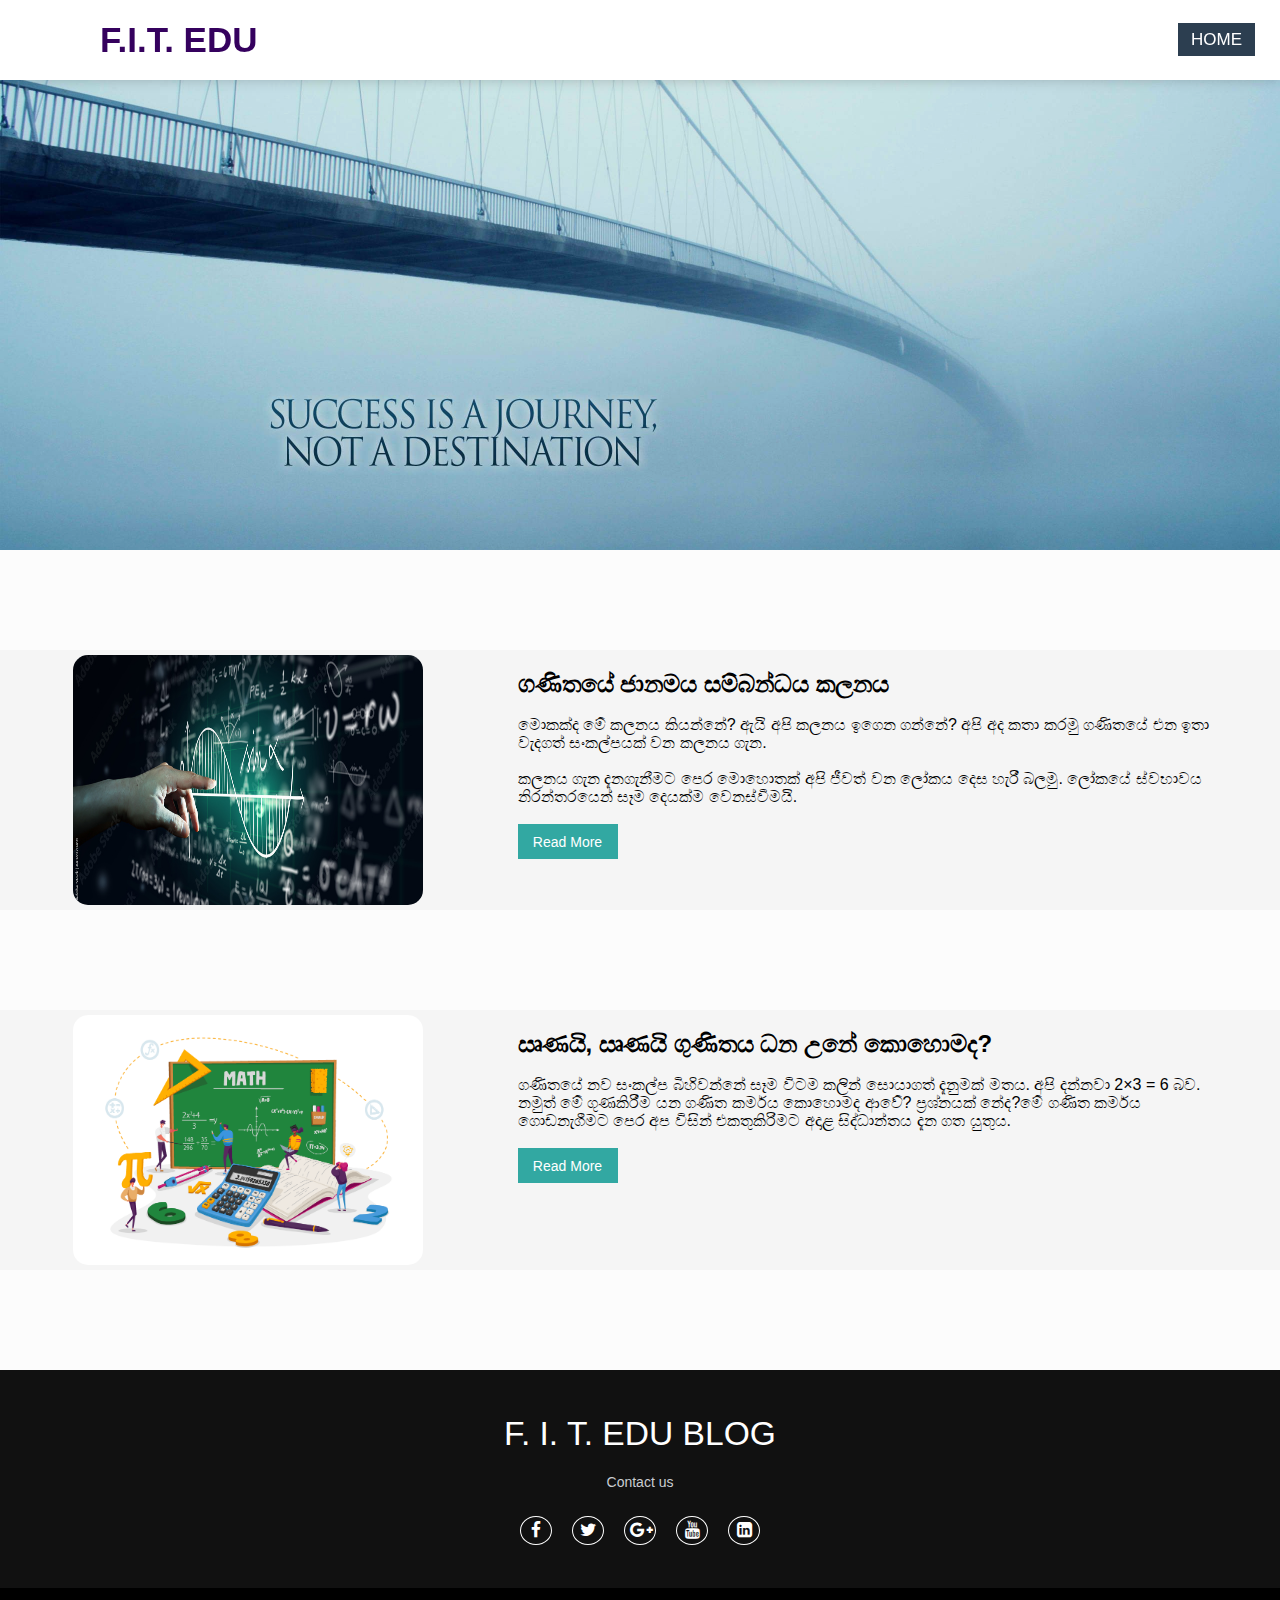
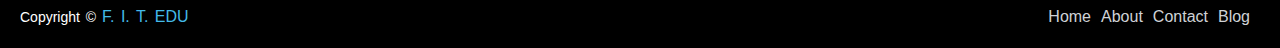
==== index.html @ 848e988c "Add files via upload" ====
<!DOCTYPE html>
<html>
<head>

<link rel="stylesheet" href="blog.css">
<link rel="stylesheet" href="Styles/about.css">
<link rel="stylesheet" href="newnavbar.css">
<link rel="stylesheet" href="footer.css">
<link rel="stylesheet" href="https://cdnjs.cloudflare.com/ajax/libs/font-awesome/4.7.0/css/font-awesome.min.css">

<title>FITEDU BLOG</title>
</head>

<body>

	<nav>
		<input type = "checkbox" id = "check">
		<label for = "check" class = "checkbtn">
			<i class = "fas fa-bars"></i>
		</label>
		<label class ="logo" style="color:#35015e;">F.I.T. EDU</label>
		<ul>
			<li><a class ="active" href = "index.html"> HOME </a></li>
			
		</ul>
	</nav>
	
	<div class="main-img">
		<img src="Images/656847.jpg" class="mainimage">	
	</div>
	
	<div class="all-grid">
		<div class="post-grid">
			<div>
				<img src="Images/1000_F_436978491_3yxHqZ2Y9w43MyYlrnrXqXjcROkiFEf9.jpg" class="p_img">
			</div>

			<div class="p_description">
				<h2>ගණිතයේ ජානමය සම්බන්ධය කලනය</h2></br>
				<p>මොකක්ද මේ කලනය කියන්නේ? ඇයි අපි කලනය ඉගෙන ගන්නේ? අපි අද කතා කරමු ගණිතයේ එන ඉතා වැදගත්
				සංකල්පයක් වන කලනය ගැන.</br></br>

				කලනය ගැන දැනගැනීමට පෙර මොහොතක් අපි ජීවත් වන ලෝකය දෙස හැරී බලමු. ලෝකයේ ස්වභාවය  නිරන්තරයෙන්
				සෑම දෙයක්ම වෙනස්වීමයි.</p></br>
				
				
				<form action="Posts/post1.html"><button class="readmore" >Read More</button></form>
		
			</div>
			
		</div>
		
		<div class="post-grid">
			<div>
				<img src="Images/FEAT3_shutterstock_1766546489.png" class="p_img">
			</div>

			<div class="p_description">
				<h2>ඍණයි, ඍණයි ගුණිතය ධන උනේ කොහොමද?</h2></br>
				<p>ගණිතයේ නව සංකල්ප බිහිවන්නේ සෑම විටම කලින් සොයාගත් දැනුමක් මතය. අපි දන්නවා 2×3 = 6 බව.
				නමුත් මේ ගුණකිරීම යන ගණිත කර්මය  කොහොමද ආවේ? ප්‍රශ්නයක් නේද?මේ ගණිත කර්මය ගොඩනැගීමට
				පෙර අප විසින් එකතුකිරිමට අදාළ සිද්ධාන්තය දැන ගත යුතුය.</p></br>
				
				<form action="Posts/post2.html"><button class="readmore" >Read More</button></form>
		
			</div>
	
		</div>
		
	
		
		
		<!--footer -->
		
    <footer>
        <div class="footer-content">
			<h3>F. I. T. EDU BLOG</h3>
            <p>Contact us</p>
			<ul class="socials">
                <li><a href="https://www.facebook.com/ravindu.nethsara.1" target="_blank"><i class="fa fa-facebook"></i></a></li>
                <li><a href="#"><i class="fa fa-twitter"></i></a></li>
                <li><a href="www.ravindunethsararc@gmail.com" target="_blank"><i class="fa fa-google-plus"></i></a></li>
                <li><a href="#"><i class="fa fa-youtube"></i></a></li>
                <li><a href="#"><i class="fa fa-linkedin-square"></i></a></li>
            </ul>
        </div>
        <div class="footer-bottom">
            <p>copyright &copy; <a href="#">F. I. T. EDU</a>  </p>
                    <div class="footer-menu">
                      <ul class="f-menu">
                        <li><a href="index.html">Home</a></li>
                        <li><a href="">About</a></li>
                        <li><a href="">Contact</a></li>
                        <li><a href="index.html">Blog</a></li>
                      </ul>
                    </div>
        </div>

    </footer>
		
	
</body>

</html>
---- blog.css ----
*{
	padding: 0;
	margin: 0;
	text-decoration: none;
	list-style: none;
	box-sizing: border-box;
}
body{
	font-family: montserrat;
	background-color: white;
}

.main-img{
	background-color:black;
	height:550px;
}
.mainimage{
	width:100%;
	height:100%;
	object-fit:cover;
	opacity:0.9;
	
}

.post-grid{
	
	margin-top:100px;
	display:grid;
	grid-template-columns:450px 700px;;
	column-gap:5px;
	justify-content:center;
	height:260px;
	background-color:rgb(245,245,245);
}

@media (max-width:800px){
	.post-grid{
		grid-template-columns:300px;
		height:100%;		
	}

}

.p_img{
	margin-left:10px;
	margin-top:5px;
	width:350px;
	height:250px;
	border-radius:15px;
}

.p_description{
	margin-top:20px;
	
}



.readmore {
	height:35px;
	width:100px;
	color:white;
	font-size:14px;
	border:none;
	background-color:#32a8a2;
	transition:opacity 0.15s;
	cursor:pointer;
	
}


.readmore:active{
	opacity:0.7;	
}
---- newnavbar.css ----
*{
	padding: 0;
	margin: 0;
	text-decoration: none;
	list-style: none;
	box-sizing: border-box;
}
body{
	font-family: montserrat;
	background-color: white;
}
nav{
	position:fixed;
	background: white;
	height: 80px;
	width: 100%;
	z-index: 1;
	box-shadow:0px 0px 12px rgba(0,0,0,0.2);
}
label.logo{
	color: black;
	font-size: 35px;
	line-height: 80px;
	padding: 0 100px;
	font-weight: bold;
}
nav ul{
	float: right;
	margin-right: 20px;
	
}
nav ul li{
	display: inline-block;
	line-height: 80px;
	margin: 0 5px;
}
nav ul li a{
	color: white;
	font-size: 17px;
	padding: 7px 13px;
	border-radius: 3x;
	text-transform: uppercase;
}
a.active,a:hover{
	background: #2c3e50;
	transition: .5s;
}
.checkbtn{
	font-size: 30px;
	color: white;
	float: right;
	line-height: 80px;
	margin-right: 40px;
	cursor: pointer;
	display: none;
	
}

#check{
	display: none;
}
@media (max-width: 952px){
	label.logo{
		font-size: 30px;
		padding-left: 50px;
	}
	nav ul li a{
		font-size: 16px;
	}
	
}
@media (max-width: 952px){
	.checkbtn{
		display: block;
	}
	ul{
		position: fixed;
		width: 100%;
		height: 100vh;
		background: #2c3e50;
		top: 80px;
		left: -100%;
		text-align: center;
		transition: all .5s;
	}
	nav ul li{
		display: block;
		margin: 50px 0;
		line-height: 30px;
	}
	nav ul li a{
		font-size:- 20px;
	}
	a:hover,a.active{
		background: none;
		color: #0082e6;
	}
	#check:checked~ ul{
		left: 0;
	}
}
---- footer.css ----
*{
    margin: 0;
    padding: 0;
    box-sizing: border-box;
}
body{
    background: #fcfcfc;
    font-family: sans-serif;
}
footer{
    margin-top:100px;
    bottom: 0;
    left: 0;
    right: 0;
    background: #111;
    height: auto;
    width: 100%;

    padding-top: 40px;
    color: #fff;
}
.footer-content{
    display: flex;
    align-items: center;
    justify-content: center;
    flex-direction: column;
    text-align: center;
}
.footer-content h3{
    font-size: 2.1rem;
    font-weight: 500;
    text-transform: capitalize;
    line-height: 3rem;
}
.footer-content p{
    max-width: 500px;
    margin: 10px auto;
    line-height: 28px;
    font-size: 14px;
    color: #cacdd2;
}
.socials{
    list-style: none;
    display: flex;
    align-items: center;
    justify-content: center;
    margin: 1rem 0 3rem 0;
}
.socials li{
    margin: 0 10px;
}
.socials a{
    text-decoration: none;
    color: #fff;
    border: 1.1px solid white;
    padding: 5px;

    border-radius: 50%;

}
.socials a i{
    font-size: 1.1rem;
    width: 20px;


    transition: color .4s ease;

}
.socials a:hover i{
    color: aqua;
}

.footer-bottom{
    background: #000;
    width: 100%;
    padding: 20px;
padding-bottom: 40px;
    text-align: center;
}
.footer-bottom p{
float: left;
    font-size: 14px;
    word-spacing: 2px;
    text-transform: capitalize;
}
.footer-bottom p a{
  color:#44bae8;
  font-size: 16px;
  text-decoration: none;
}
.footer-bottom span{
    text-transform: uppercase;
    opacity: .4;
    font-weight: 200;
}
.footer-menu{
  float: right;

}
.footer-menu ul{
  display: flex;
}
.footer-menu ul li{
padding-right: 10px;
display: block;
}
.footer-menu ul li a{
  color: #cfd2d6;
  text-decoration: none;
}
.footer-menu ul li a:hover{
  color: #27bcda;
}

@media (max-width:500px) {
.footer-menu ul{
  display: flex;
  margin-top: 10px;
  margin-bottom: 20px;
}
}
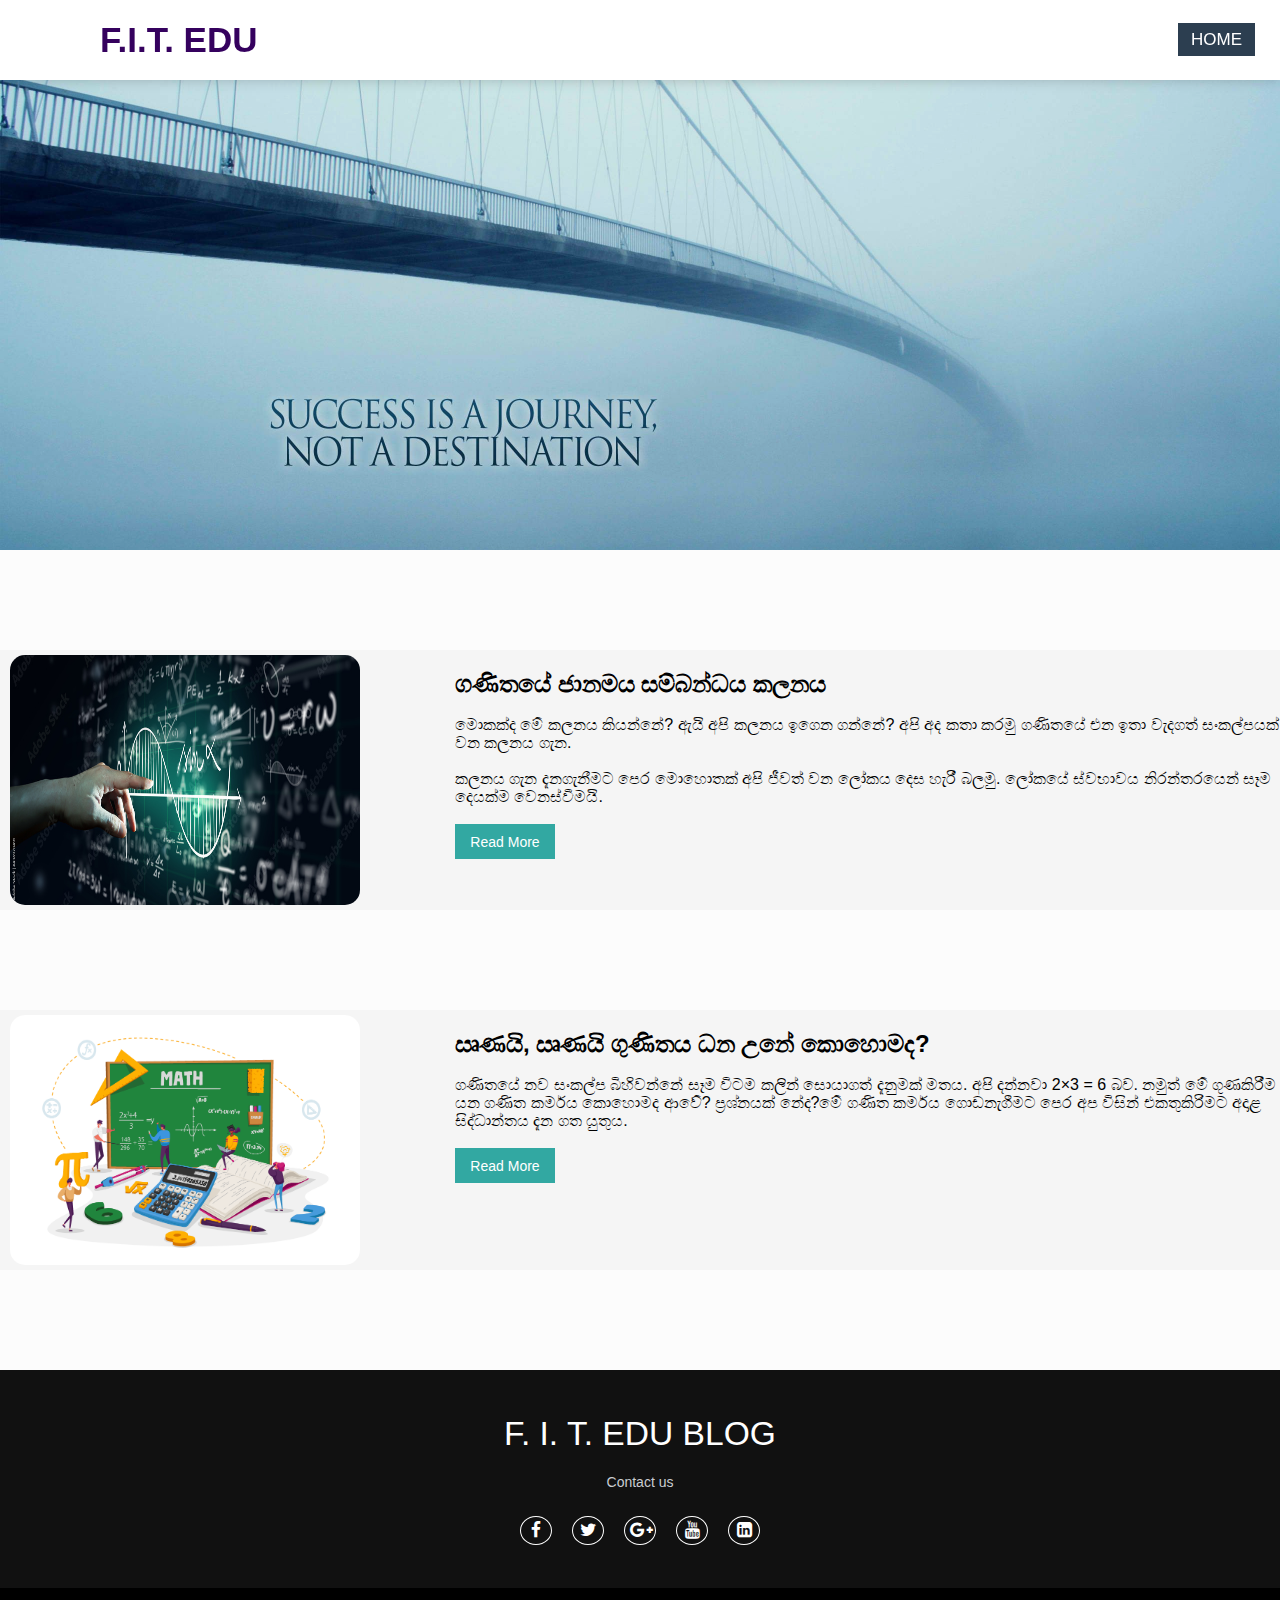
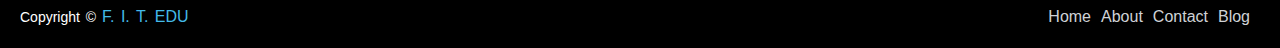
==== commit 136c9c2c: "Update index.html" ====
--- a/index.html
+++ b/index.html
@@ -67,7 +67,7 @@
 	
 		</div>
 		
-	
+	</div>
 		
 		
 		<!--footer -->
@@ -101,4 +101,4 @@
 	
 </body>
 
-</html>+</html>
--- a/blog.css
+++ b/blog.css
@@ -26,20 +26,13 @@
 	
 	margin-top:100px;
 	display:grid;
-	grid-template-columns:450px 700px;;
+	grid-template-columns:450px 1fr;
 	column-gap:5px;
 	justify-content:center;
 	height:260px;
 	background-color:rgb(245,245,245);
 }
 
-@media (max-width:800px){
-	.post-grid{
-		grid-template-columns:300px;
-		height:100%;		
-	}
-
-}
 
 .p_img{
 	margin-left:10px;
@@ -71,4 +64,12 @@
 
 .readmore:active{
 	opacity:0.7;	
+}
+
+@media (max-width:800px){
+	.post-grid{
+		grid-template-columns:300px;
+		height:100%;		
+	}
+
 }--- a/footer.css
+++ b/footer.css
@@ -13,9 +13,9 @@
     left: 0;
     right: 0;
     background: #111;
-    height: auto;
+    bottom:0px;
     width: 100%;
-
+    height:auto;
     padding-top: 40px;
     color: #fff;
 }
@@ -118,4 +118,4 @@
   margin-top: 10px;
   margin-bottom: 20px;
 }
-}+}
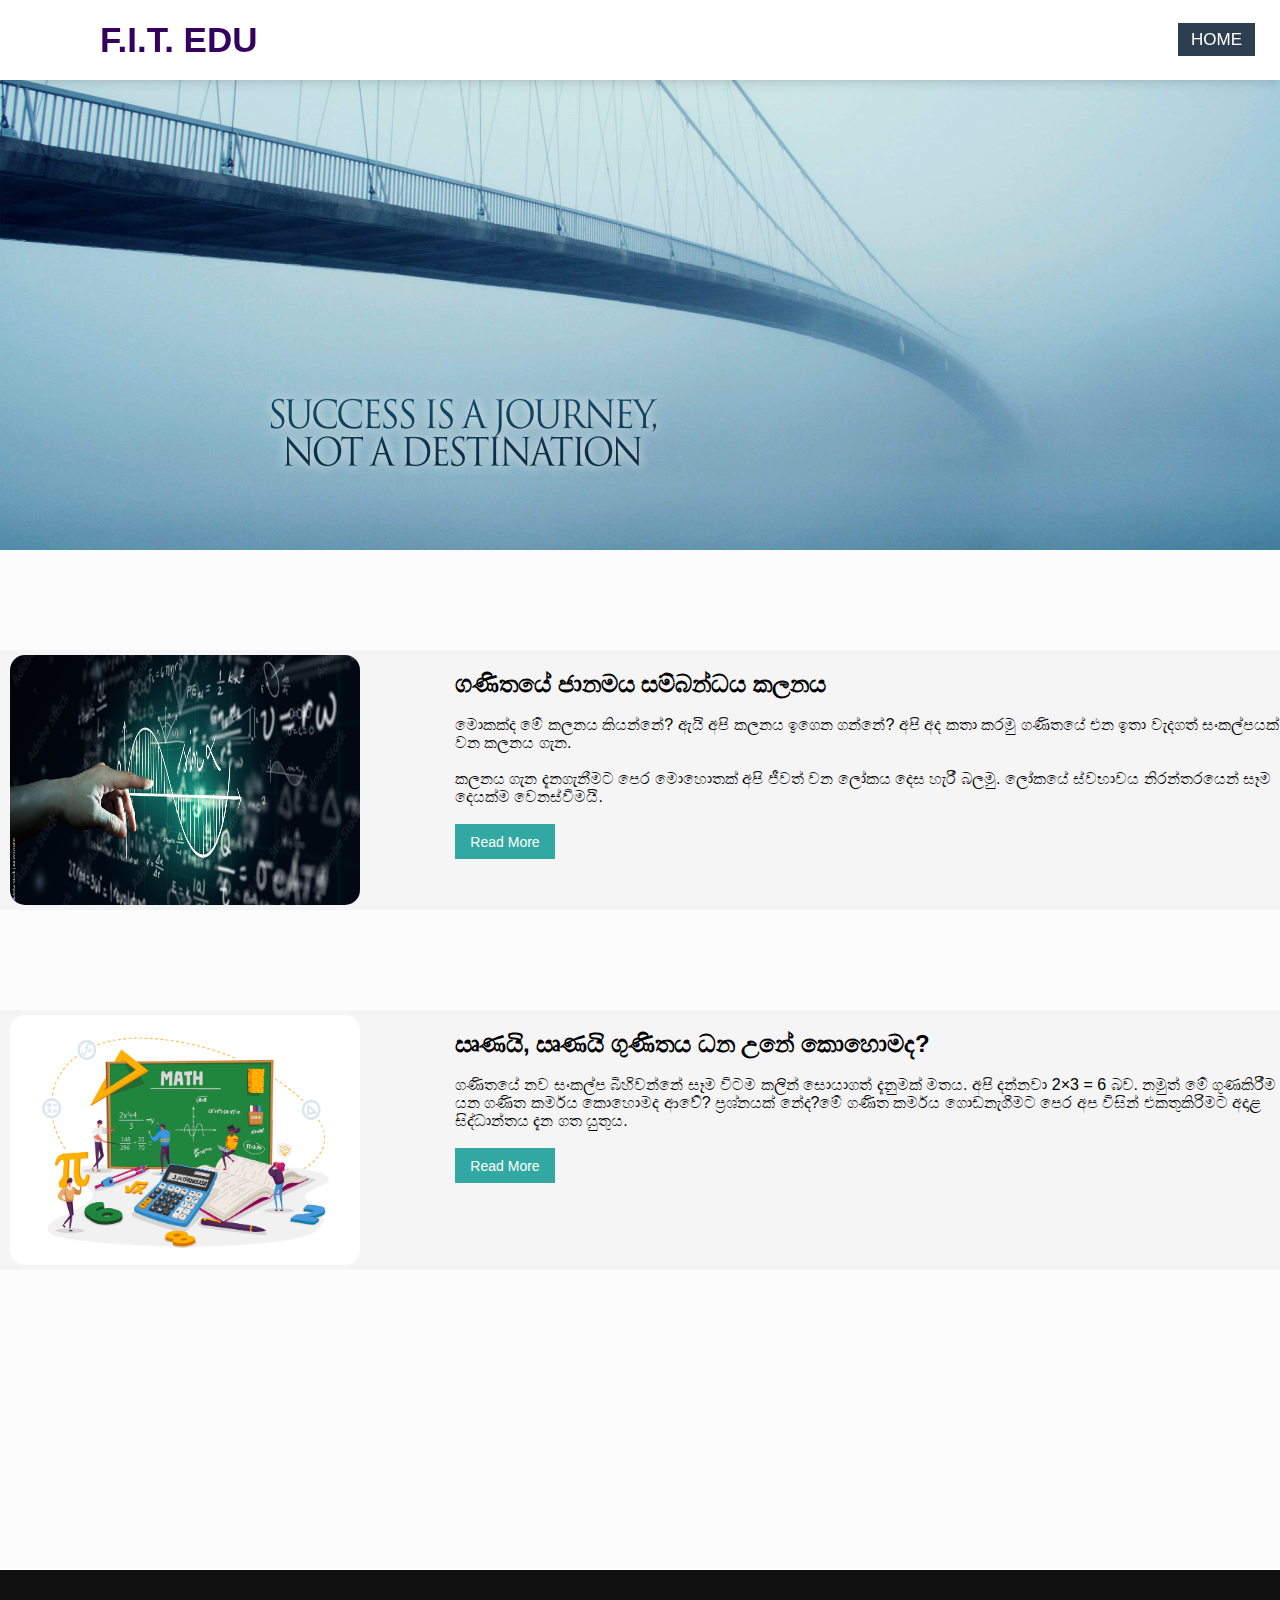
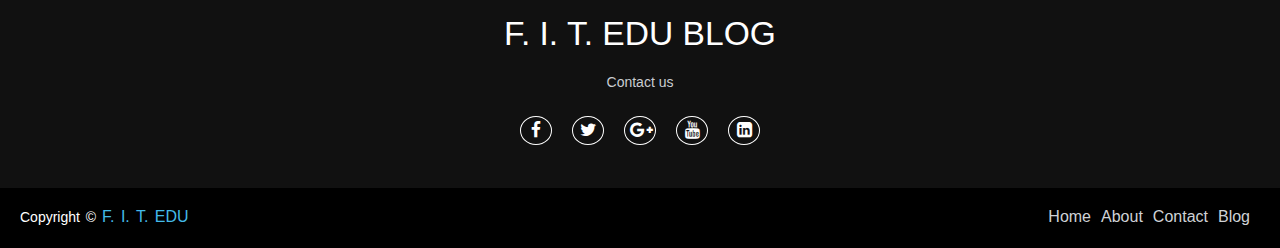
==== commit 219948a0: "update index" ====
--- a/index.html
+++ b/index.html
@@ -9,6 +9,15 @@
 <link rel="stylesheet" href="https://cdnjs.cloudflare.com/ajax/libs/font-awesome/4.7.0/css/font-awesome.min.css">
 
 <title>FITEDU BLOG</title>
+	<!-- Global site tag (gtag.js) - Google Analytics -->
+<script async src="https://www.googletagmanager.com/gtag/js?id=G-5KZ0GKY2R8"></script>
+<script>
+  window.dataLayer = window.dataLayer || [];
+  function gtag(){dataLayer.push(arguments);}
+  gtag('js', new Date());
+
+  gtag('config', 'G-5KZ0GKY2R8');
+</script>
 </head>
 
 <body>
--- a/footer.css
+++ b/footer.css
@@ -8,7 +8,7 @@
     font-family: sans-serif;
 }
 footer{
-    margin-top:100px;
+    margin-top:300px;
     bottom: 0;
     left: 0;
     right: 0;
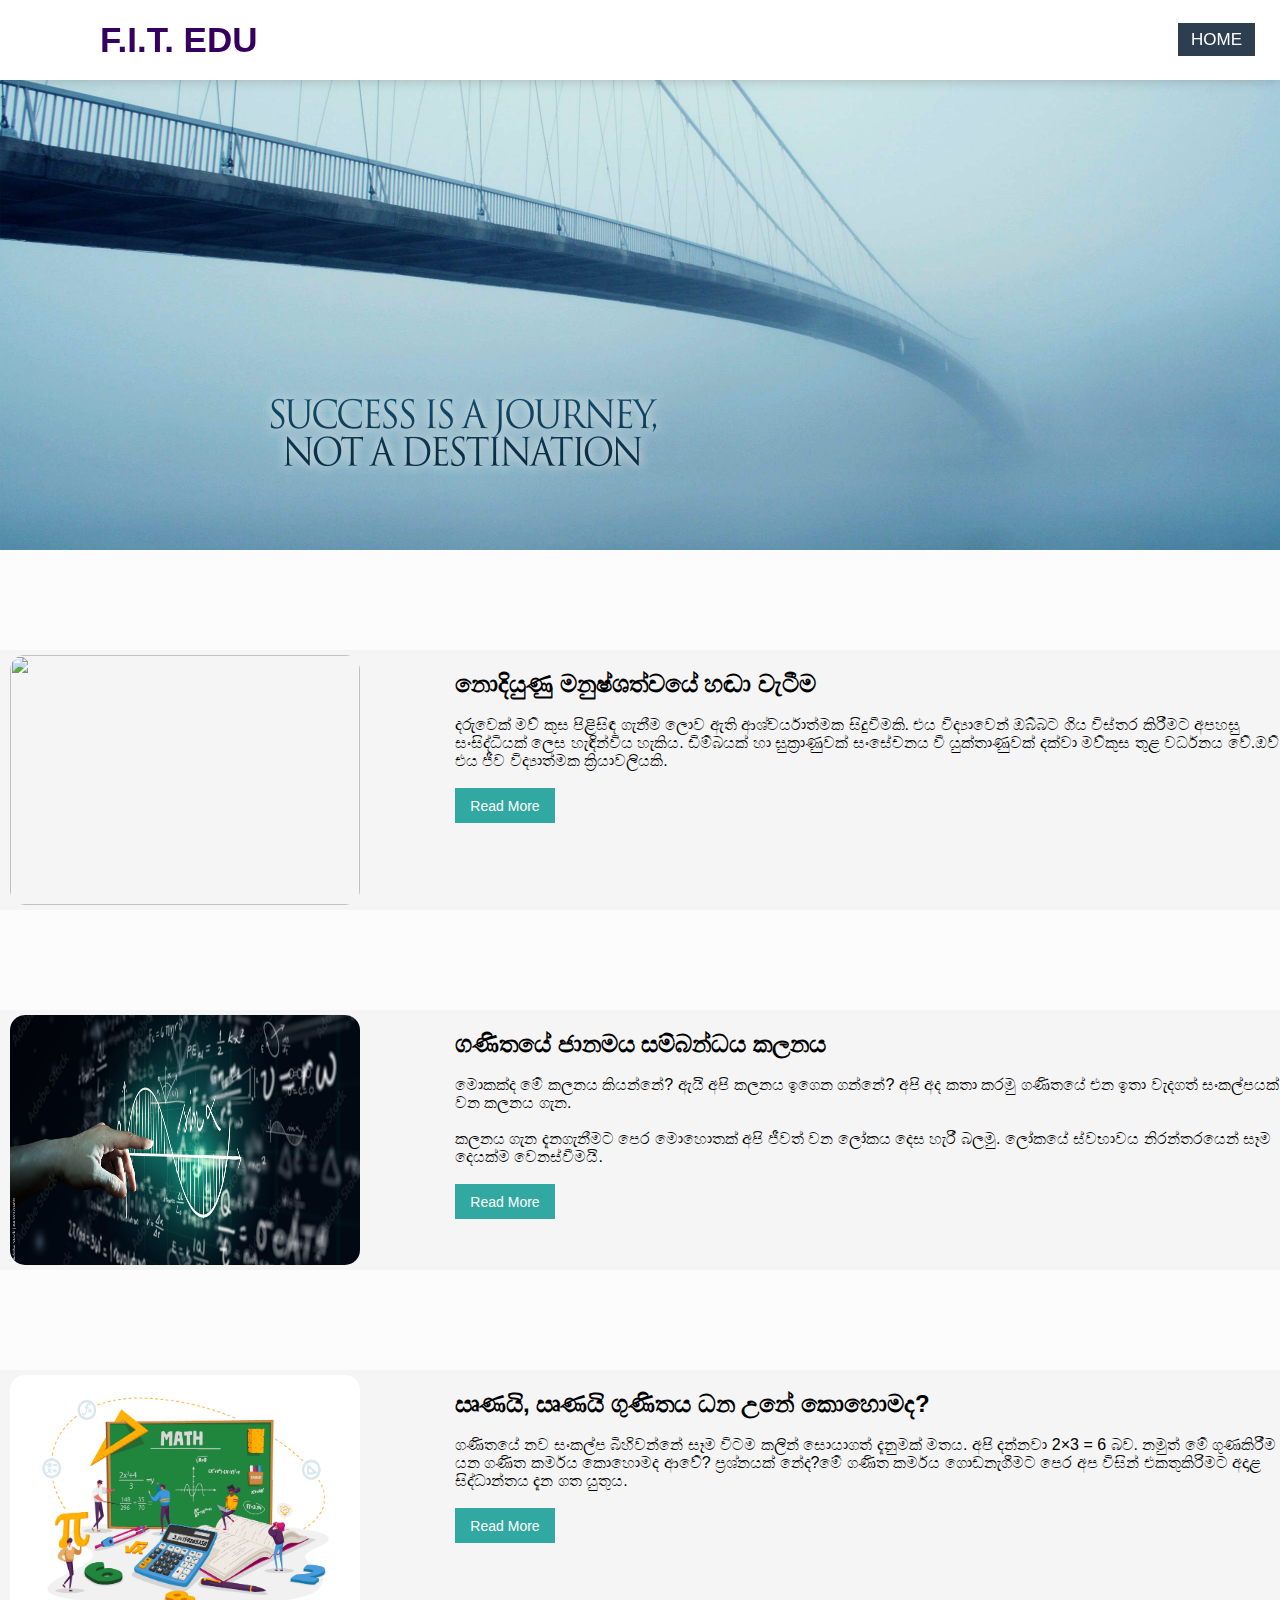
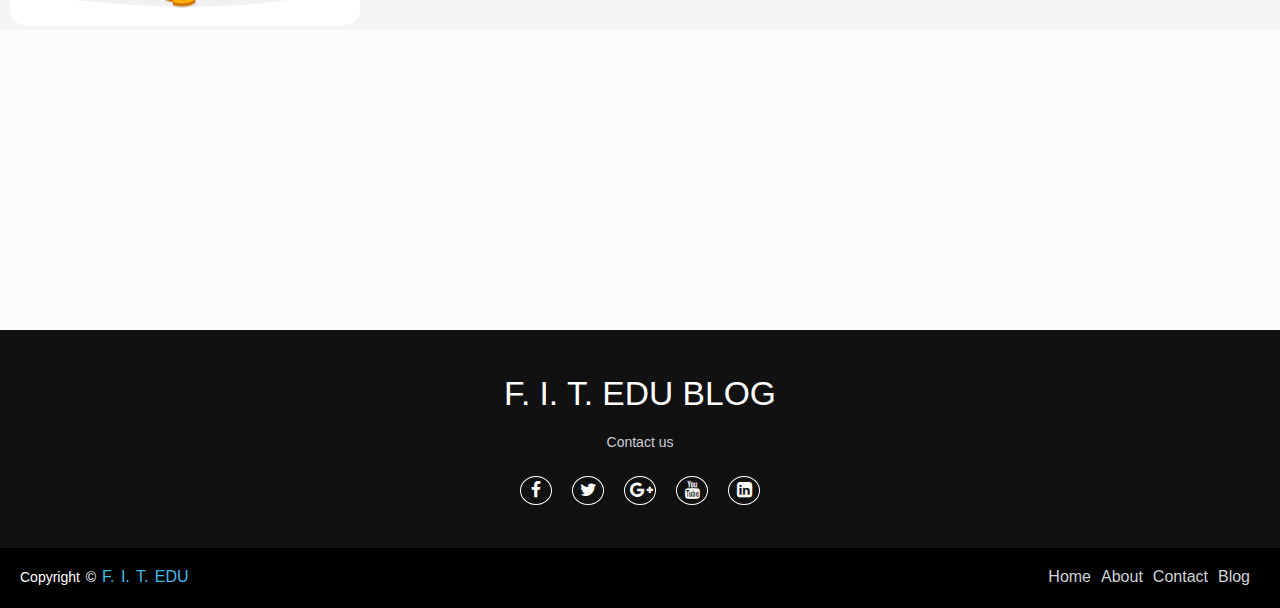
==== commit 6964f6a9: "Update index.html" ====
--- a/index.html
+++ b/index.html
@@ -9,15 +9,6 @@
 <link rel="stylesheet" href="https://cdnjs.cloudflare.com/ajax/libs/font-awesome/4.7.0/css/font-awesome.min.css">
 
 <title>FITEDU BLOG</title>
-	<!-- Global site tag (gtag.js) - Google Analytics -->
-<script async src="https://www.googletagmanager.com/gtag/js?id=G-5KZ0GKY2R8"></script>
-<script>
-  window.dataLayer = window.dataLayer || [];
-  function gtag(){dataLayer.push(arguments);}
-  gtag('js', new Date());
-
-  gtag('config', 'G-5KZ0GKY2R8');
-</script>
 </head>
 
 <body>
@@ -39,6 +30,25 @@
 	</div>
 	
 	<div class="all-grid">
+	
+		<div class="post-grid">
+			<div>
+				<img src="Images/1.webp" class="p_img">
+			</div>
+
+			<div class="p_description">
+				<h2>නොදියුණු මනුෂ්ශත්වයේ හඬා වැටීම</h2></br>
+				<p>දරුවෙක් මව් කුස පිළිසිඳ ගැනීම ලොව ඇති ආශ්චර්යාත්මක සිදුවීමකි. එය විද්‍යාවෙන් ඔබ්බට ගිය විස්තර කිරීමට
+					අපහසු සංසිද්ධියක් ලෙස හැඳින්විය හැකිය. ඩිම්බයක් හා සුක්‍රාණුවක් සංසේචනය වී යුක්තාණුවක් දක්වා මව්කුස 
+					තුළ වර්ධනය වේ.ඔව් එය ජීව විද්‍යාත්මක ක්‍රියාවලියකි.</p></br>
+				
+				
+				<form action="Posts/post1.html"><button class="readmore" >Read More</button></form>
+		
+			</div>
+			
+		</div>
+	
 		<div class="post-grid">
 			<div>
 				<img src="Images/1000_F_436978491_3yxHqZ2Y9w43MyYlrnrXqXjcROkiFEf9.jpg" class="p_img">
@@ -76,8 +86,8 @@
 	
 		</div>
 		
-	</div>
-		
+	
+	</div>	
 		
 		<!--footer -->
 		
@@ -106,6 +116,7 @@
         </div>
 
     </footer>
+	
 		
 	
 </body>
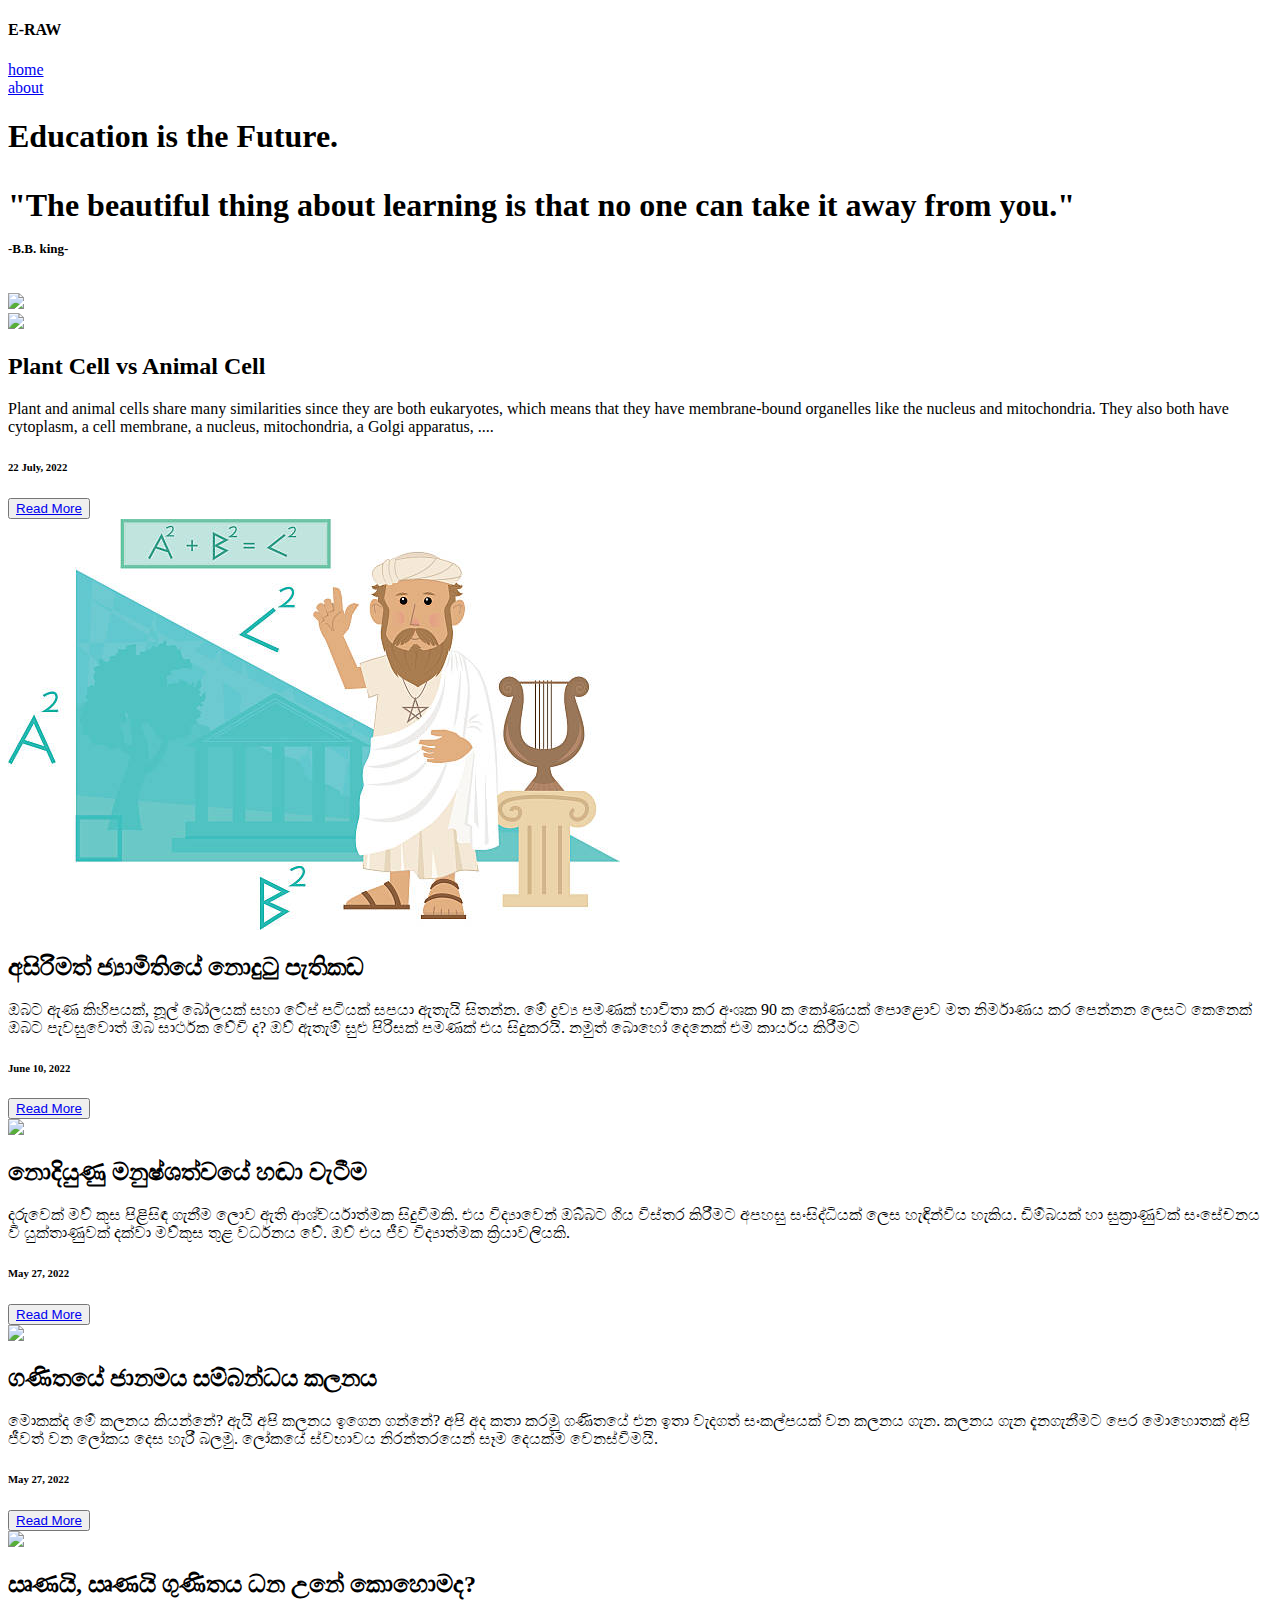
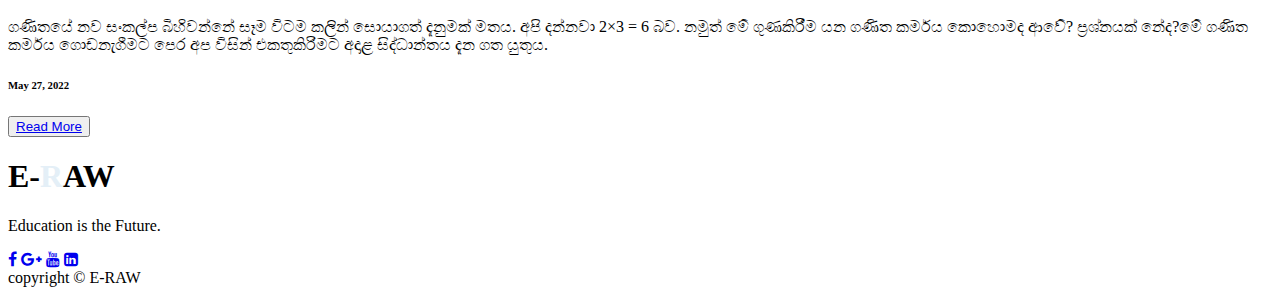
==== commit ddcc4811: "Update index.html" ====
--- a/index.html
+++ b/index.html
@@ -1,124 +1,155 @@
 <!DOCTYPE html>
 <html>
-<head>
-
-<link rel="stylesheet" href="blog.css">
-<link rel="stylesheet" href="Styles/about.css">
-<link rel="stylesheet" href="newnavbar.css">
-<link rel="stylesheet" href="footer.css">
-<link rel="stylesheet" href="https://cdnjs.cloudflare.com/ajax/libs/font-awesome/4.7.0/css/font-awesome.min.css">
-
-<title>FITEDU BLOG</title>
-</head>
-
-<body>
-
-	<nav>
-		<input type = "checkbox" id = "check">
-		<label for = "check" class = "checkbtn">
-			<i class = "fas fa-bars"></i>
-		</label>
-		<label class ="logo" style="color:#35015e;">F.I.T. EDU</label>
-		<ul>
-			<li><a class ="active" href = "index.html"> HOME </a></li>
-			
-		</ul>
-	</nav>
+	<head>
+		<title>Ravindu Nethsara</title>
+		<link rel="stylesheet" href="myblog.css">
+		<link rel="stylesheet" href="footer.css">
+		<link rel="stylesheet" href="nav.css">
+		<link rel="stylesheet" href="https://cdnjs.cloudflare.com/ajax/libs/font-awesome/6.1.1/css/all.min.css" integrity="sha512-KfkfwYDsLkIlwQp6LFnl8zNdLGxu9YAA1QvwINks4PhcElQSvqcyVLLD9aMhXd13uQjoXtEKNosOWaZqXgel0g==" crossorigin="anonymous" referrerpolicy="no-referrer" />
 	
-	<div class="main-img">
-		<img src="Images/656847.jpg" class="mainimage">	
-	</div>
+		<link rel="stylesheet" href="https://cdnjs.cloudflare.com/ajax/libs/font-awesome/4.7.0/css/font-awesome.min.css">
+		<link rel="preconnect" href="https://fonts.googleapis.com">
+		<link rel="preconnect" href="https://fonts.gstatic.com" crossorigin>
+		<link href="https://fonts.googleapis.com/css2?family=Montserrat:wght@300;400;500;800&family=Nunito:wght@400;500&family=Roboto:wght@300;500;900&display=swap" rel="stylesheet">
+		
+	</head>
 	
-	<div class="all-grid">
+	<body>
+		<script src = "navbarjs.js"></script>
+		<nav id="navbar">
 	
-		<div class="post-grid">
-			<div>
-				<img src="Images/1.webp" class="p_img">
+			<div class="left">
+				<h4>E-RAW</h4>
 			</div>
-
-			<div class="p_description">
-				<h2>නොදියුණු මනුෂ්ශත්වයේ හඬා වැටීම</h2></br>
-				<p>දරුවෙක් මව් කුස පිළිසිඳ ගැනීම ලොව ඇති ආශ්චර්යාත්මක සිදුවීමකි. එය විද්‍යාවෙන් ඔබ්බට ගිය විස්තර කිරීමට
-					අපහසු සංසිද්ධියක් ලෙස හැඳින්විය හැකිය. ඩිම්බයක් හා සුක්‍රාණුවක් සංසේචනය වී යුක්තාණුවක් දක්වා මව්කුස 
-					තුළ වර්ධනය වේ.ඔව් එය ජීව විද්‍යාත්මක ක්‍රියාවලියකි.</p></br>
-				
-				
-				<form action="Posts/post1.html"><button class="readmore" >Read More</button></form>
-		
+			<div class="right">
+				<div><a href="index.html">home</a></div>
+				<div><a href="#">about</a></div>			
 			</div>
 			
-		</div>
 	
-		<div class="post-grid">
-			<div>
-				<img src="Images/1000_F_436978491_3yxHqZ2Y9w43MyYlrnrXqXjcROkiFEf9.jpg" class="p_img">
-			</div>
-
-			<div class="p_description">
-				<h2>ගණිතයේ ජානමය සම්බන්ධය කලනය</h2></br>
-				<p>මොකක්ද මේ කලනය කියන්නේ? ඇයි අපි කලනය ඉගෙන ගන්නේ? අපි අද කතා කරමු ගණිතයේ එන ඉතා වැදගත්
-				සංකල්පයක් වන කලනය ගැන.</br></br>
-
-				කලනය ගැන දැනගැනීමට පෙර මොහොතක් අපි ජීවත් වන ලෝකය දෙස හැරී බලමු. ලෝකයේ ස්වභාවය  නිරන්තරයෙන්
-				සෑම දෙයක්ම වෙනස්වීමයි.</p></br>
-				
-				
-				<form action="Posts/post1.html"><button class="readmore" >Read More</button></form>
+		</nav>
 		
-			</div>
+		
+		<div class="m-txt">
+			<h1>Education is the Future.<h1>
+			<p>"The beautiful thing about learning is that no one can take it 
+			away from you."<br><span style="font-size:13px;">-B.B. king-</p>
+		
 			
 		</div>
 		
-		<div class="post-grid">
-			<div>
-				<img src="Images/FEAT3_shutterstock_1766546489.png" class="p_img">
-			</div>
-
-			<div class="p_description">
-				<h2>ඍණයි, ඍණයි ගුණිතය ධන උනේ කොහොමද?</h2></br>
-				<p>ගණිතයේ නව සංකල්ප බිහිවන්නේ සෑම විටම කලින් සොයාගත් දැනුමක් මතය. අපි දන්නවා 2×3 = 6 බව.
-				නමුත් මේ ගුණකිරීම යන ගණිත කර්මය  කොහොමද ආවේ? ප්‍රශ්නයක් නේද?මේ ගණිත කර්මය ගොඩනැගීමට
-				පෙර අප විසින් එකතුකිරිමට අදාළ සිද්ධාන්තය දැන ගත යුතුය.</p></br>
-				
-				<form action="Posts/post2.html"><button class="readmore" >Read More</button></form>
-		
-			</div>
-	
+		<div class="main">
+			<img src="Images/EDUCATION.jpg" class="main-img">
+			
 		</div>
 		
-	
-	</div>	
+		<div class="container">
+			<div class="post">
+				<img src="Images/649px-Plant_cell_structure.webp" class="p-img">
+				
+				<div class="p-des">
+					<h2>Plant Cell vs Animal Cell</h2>
+					
+					<p>Plant and animal cells share many similarities since they are both
+						eukaryotes, which means that they have membrane-bound organelles like the nucleus and
+						mitochondria. They also both have cytoplasm, a cell membrane, a nucleus, mitochondria, a Golgi
+						apparatus, ....</p>
+						
+					<h6>22 July, 2022</h6>
+					
+					<button class="read"><a href="Posts/post5.html">Read More</a></button>
+				</div>
+			</div>
+			
+			<div class="post">
+				<img src="Images/istockphoto-493190086-612x612.jpg" class="p-img">
+				
+				<div class="p-des">
+					<h2>අසිරිමත් ජ්‍යාමිතියේ නොදුටු පැතිකඩ</h2>
+					
+					<p>ඔබට ඇණ කිහිපයක්, නූල් බෝලයක් සහා ටේප් පටියක් සපයා ඇතැයි සිතන්න. මේ ද්‍රව්‍ය පමණක් භාවිතා කර 
+						අංශක 90 ක කෝණයක් පොළොව මත නිර්මාණය කර පෙන්නන ලෙසට කෙනෙක් ඔබට පැවසුවොත් ඔබ 
+						සාර්ථක වේවි ද? ඔව් ඇතැම් සුළු පිරිසක් පමණක් එය සිදුකරයි. නමුත් බොහෝ දෙනෙක් එම කාර්යය කිරීමට </p>
+						
+					<h6>June 10, 2022</h6>
+					
+					<button class="read"><a href="Posts/post4.html">Read More</a></button>
+				</div>
+			</div>
+			
+			<div class="post">
+				<img src="Images/gettyimages-842107188-640x640.jpg" class="p-img">
+				
+				<div class="p-des">
+					<h2>නොදියුණු මනුෂ්ශත්වයේ හඬා වැටීම</h2>
+					
+					<p>දරුවෙක් මව් කුස පිළිසිඳ ගැනීම ලොව ඇති ආශ්චර්යාත්මක සිදුවීමකි. එය විද්‍යාවෙන් ඔබ්බට ගිය විස්තර කිරීමට
+					අපහසු සංසිද්ධියක් ලෙස හැඳින්විය හැකිය. ඩිම්බයක් හා සුක්‍රාණුවක් සංසේචනය වී යුක්තාණුවක් දක්වා මව්කුස 
+					තුළ වර්ධනය වේ. ඔව් එය ජීව විද්‍යාත්මක ක්‍රියාවලියකි.</p>
+						
+					<h6>May 27, 2022</h6>
+					
+					<button class="read"><a href="Posts/post3.html">Read More</a></button>
+				</div>
+			</div>
+			
+			<div class="post">
+				<img src="Images/456.jpg" class="p-img">
+				
+				<div class="p-des">
+					<h2>ගණිතයේ ජානමය සම්බන්ධය කලනය</h2>
+					
+					<p>මොකක්ද මේ කලනය කියන්නේ? ඇයි අපි කලනය ඉගෙන ගන්නේ? අපි අද කතා කරමු ගණිතයේ එන ඉතා වැදගත්
+						සංකල්පයක් වන කලනය ගැන.
+
+						කලනය ගැන දැනගැනීමට පෙර මොහොතක් අපි ජීවත් වන ලෝකය දෙස හැරී බලමු. ලෝකයේ ස්වභාවය  නිරන්තරයෙන්
+						සෑම දෙයක්ම වෙනස්වීමයි. </p>
+						
+					<h6>May 27, 2022</h6>
+					
+					<button class="read"><a href="Posts/post1.html">Read More</a></button>
+				</div>
+			</div>
+			
+			<div class="post">
+				
+					<img src="Images/FEAT3_shutterstock_1766546489.jpg" class="p-img">
+			
+				
+				<div class="p-des">
+					<h2>ඍණයි, ඍණයි ගුණිතය ධන උනේ කොහොමද?</h2>
+					
+					<p>ගණිතයේ නව සංකල්ප බිහිවන්නේ සෑම විටම කලින් සොයාගත් දැනුමක් මතය. අපි දන්නවා 2×3 = 6 බව.
+						නමුත් මේ ගුණකිරීම යන ගණිත කර්මය  කොහොමද ආවේ? ප්‍රශ්නයක් නේද?මේ ගණිත කර්මය ගොඩනැගීමට
+						පෙර අප විසින් එකතුකිරිමට අදාළ සිද්ධාන්තය දැන ගත යුතුය. </p>
+						
+					<h6>May 27, 2022</h6>
+					
+					<button class="read"><a href="Posts/post2.html">Read More</a></button>
+				</div>
+			</div>
+			
+			<footer>
+				<div class="fut">
+					<h1>E-<span style="color:#e4eff7">R</span>AW</h1>
+					<p>Education is the Future.</p>
+					<div class="icons">
+						<a href="https://www.facebook.com/ravindu.nethsara.1" target="_blank"><i class="fa fa-facebook"></i></a>
+						<a href="#"><i class="fa fa-google-plus"></i></a>
+						<a href="#"><i class="fa fa-youtube"></i></a>
+						<a href="#"><i class="fa fa-linkedin-square"></i></a>
+					</div>
+					<div class="copy">copyright &copy; E-RAW</div>
+				</div>
+				
+			</footer>
+		</div>
 		
-		<!--footer -->
 		
-    <footer>
-        <div class="footer-content">
-			<h3>F. I. T. EDU BLOG</h3>
-            <p>Contact us</p>
-			<ul class="socials">
-                <li><a href="https://www.facebook.com/ravindu.nethsara.1" target="_blank"><i class="fa fa-facebook"></i></a></li>
-                <li><a href="#"><i class="fa fa-twitter"></i></a></li>
-                <li><a href="www.ravindunethsararc@gmail.com" target="_blank"><i class="fa fa-google-plus"></i></a></li>
-                <li><a href="#"><i class="fa fa-youtube"></i></a></li>
-                <li><a href="#"><i class="fa fa-linkedin-square"></i></a></li>
-            </ul>
-        </div>
-        <div class="footer-bottom">
-            <p>copyright &copy; <a href="#">F. I. T. EDU</a>  </p>
-                    <div class="footer-menu">
-                      <ul class="f-menu">
-                        <li><a href="index.html">Home</a></li>
-                        <li><a href="">About</a></li>
-                        <li><a href="">Contact</a></li>
-                        <li><a href="index.html">Blog</a></li>
-                      </ul>
-                    </div>
-        </div>
-
-    </footer>
-	
 		
-	
-</body>
-
+		
+		
+		
+		
+	</body>
 </html>
